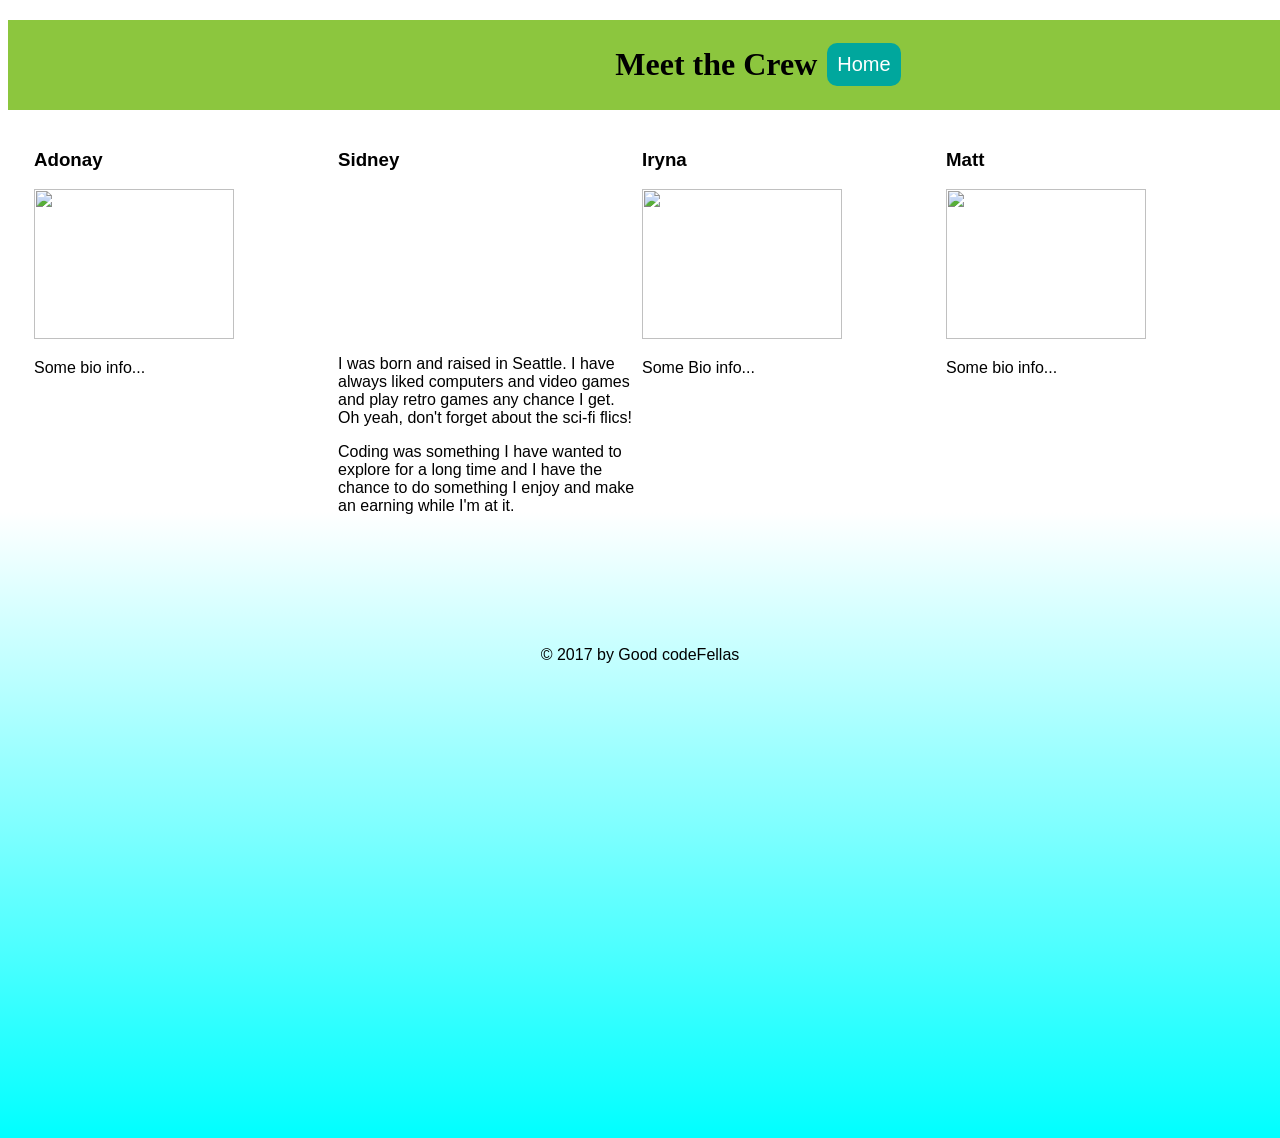
==== aboutus.html @ d92918ac "added pic to aboutus page with hover feature" ====
<!DOCTYPE html>
<html>
<head>
  <meta charset="utf-8">
  <title>About Us</title>
  <link rel="stylesheet" href="style.css">
  <div class="nav">
    <h1>Meet the Crew</h1>
    <a class="home-button" href="index.html">Home</a>
  </div>
</head>
<body>
  <div class="bio-container">
    <div class="person1">
      <h3 class="person1-name">Adonay</h3>
      <img id="circle" class="person1-pic" src="https://a6m4rf6fdx-flywheel.netdna-ssl.com/wp-content/uploads/2014/05/CodeFellows.png" alt="">
      <p class="person1-bio">Some bio info...</p>
    </div>
    <div class="person2">
    <h3 class="person2-name">Sidney</h3>
    <div id="person2-pic"></div>
    <!-- <img id="circle" class="person2-pic" src="https://avatars1.githubusercontent.com/u/22847819?v=3&s=460" alt=""> -->
    <p class="person2-bio">I was born and raised in Seattle.  I have always liked computers and video games and play retro games any chance I get. Oh yeah, don't forget about the sci-fi flics!</p>
    <p>  Coding was something I have wanted to explore for a long time and I have the chance to do something I enjoy and make an earning while I'm at it.</p>
  </div>
  <div class="person3">
    <h3 class="person3-name">Iryna</h3>
    <img id="circle" class="person3-pic" src="https://dgosxlrnzhofi.cloudfront.net/custom_page_images/23/page_images/counsel.jpg?1384225474" alt="">
    <p class="person3-bio">Some Bio info...</p>
  </div>
  <div class="person4">
    <h3 class="person4-name">Matt</h3>
    <img id="circle" class="person4-pic" src="http://i.imgur.com/Yfky0Rj.jpg" alt="">
    <p class="person4-bio">Some bio info...</p>
  </div>
<footer class="about-us-footer">
  <p>&copy; 2017 by Good codeFellas</p>
</footer>
</div>
  <script src="app.js" charset="utf-8"></script>
</body>
</html>
---- style.css ----
/*reminder: use Roboto, 'Francois One', 'Lobster', cursive*/
/*green hexid:#8CC63E, grey hexid:#5D5D5D, teal: #00A79D*/

/*---------style for home page----------------------*/

html {
  background-image: linear-gradient(white 45%, #00FFFF);

}
/*--------------header styles-----------------------*/
.logo-container {
  display: flex;
  flex-direction: column;
  justify-content: center;
  align-items: center;
}

.logo-image {
  align-items: center;
  justify-content: center;
  max-width: 500px;
  max-height: 250px;
}

.sub-title {
  text-align: center;
  font-weight: lighter;
  font-stretch: extra-condensed;
  font-family: 'Lobster', cursive;
  color: #00A79D;
  margin: 0;
}

.nav {
  width: 1500px;
  display: flex;
  flex-direction: row;
  justify-content: center;
  align-items: center;
  background-color: #8CC63E;
  margin-top: 20px;
  margin-bottom: 20px;
  padding: 5px;
  justify-content: center;
  align-items: center;
}
.sub-header {
  width: 1500px;
  display: flex;
  flex-direction: column;
  justify-content: center;
  align-items: center;
  background-color: #8CC63E;
  margin-top: 20px;
  margin-bottom: 20px;
  padding: 5px;
}

.greeting {
  font-size: 60px;
  text-align: center;
  font-weight: lighter;
  font-stretch: extra-condensed;
  font-family: 'Lobster', cursive;
  color: white;
  margin: 0;
}
.social-media {
  justify-content: space-around;
}
.login {
  padding: 10px;
  border-radius: 10px;
  background-color: white;
  color: #00A79D;
  font-family: 'Lobster', cursive;
  justify-content: center;
  align-items: center;
}
#submit, .submit {
  color: #00A79D;
}
/*----------------header style end---------------*/

/*------------------form style and nav style----------------*/



button {
  font-family: 'Francois One', sans-serif;
  /*color: #00A79D;*/
}

legend {
  font-family: 'Francois One', sans-serif;;
}

 a {
   font-family: 'Francois One', sans-serif;;
   font-size: 20px;
   text-decoration: none;
   color: white;
 }
 .home-button {
   background-color: #00A79D;
   text-align: center;
   font-family: 'Francois One', sans-serif;;
   padding: 10px;
   margin: 10px;
   border-radius: 10px;
 }
 .about-button {
   background-color: #00A79D;
   text-align: center;
   font-family: 'Francois One', sans-serif;;
   padding: 10px;
   margin: 10px;
   border-radius: 10px;
 }

 label input {
   font-family: 'Francois One', sans-serif;
   padding: 5px;
 }

.new-form {
  width: 300px;
}

.do-hand {
  justify-content: center;
  flex-direction: column;
  align-items: center;
}
.text-link {
  flex-direction: column;
  justify-content: center;
  text-align: center;
  color: #00A79D;
  font-family: 'Francois One', sans-serif;;
  font-size: 30px;

}
.ask-hand {
  justify-content: center;
  flex-direction: column;
  align-items: center;
}

.seeker-box, .poster-box {
  background-color: white;
  display: flex;
  justify-content: center;
  flex-direction: column;
  align-items: center;
  margin: 10px;
  border-radius: 10px;
  border: 10px solid #8CC63E;
  padding: 10px;
}

main {
  margin-top: 30px;
  justify-content: center;
  align-content: center;
  display: flex;
  align-items: baseline;
  flex-direction: row;
}

fieldset {
  border: 1px solid #8CC63E;
  color: #00A79D;
  font-family: 'Francois One', sans-serif;;
}
/*-------------style for about us page-------------*/

h1 {
  font-family: 'Lobster', cursive;
}

/*.nav {
  align-content: space-around;
  text-align: center;
  font-family: 'Francois One', sans-serif;;
}*/

.bio-container {
    font-family: 'Francois One', sans-serif;;
    display:flex;
    flex-direction: row;
    flex-wrap: wrap;
    justify-content: center;
}


 .person1 {
    width: 300px;
    height: 500px;
    justify-content: flex-start;
    flex-wrap: wrap;
    margin-right: 2px;
    margin-left: 2px;

}

 .person2 {
   width: 300px;
   height: 500px;
   justify-content: flex-start;
   flex-wrap: wrap;
   margin-right: 2px;
   margin-left: 2px;

}

 .person3 {
   width: 300px;
   height: 500px;
   justify-content: flex-start;
   flex-wrap: wrap;
   margin-right: 2px;
   margin-left: 2px;

}

 .person4 {
   width: 300px;
   height: 500px;
   justify-content: flex-start;
   flex-wrap: wrap;
   margin-right: 2px;
   margin-left: 2px;

}

.person1-bio, .person2-bio, .person3-bio, .person4-bio {
  font-family: 'Roboto', sans-serif;
}

.person1-pic, .person3-pic, .person4-pic {
  width: 200px;
  height: 150px;
  justify-content: flex-start;
  flex-wrap: wrap;

}

#person2-pic {
  background-image: url('https://avatars1.githubusercontent.com/u/22847819?v=3&s=460');
  background-size: cover;
  width: 200px;
  height: 150px;
}

#person2-pic:hover {
  background-image: url('https://media.giphy.com/media/xT9KVluGDHZvOk0tdC/giphy.gif');
}

 .about-us-footer{
  width: 300px;
  height: 500px;
  flex-wrap: wrap;
  text-align: center;
}

/*****************Post-board page styles****************/
table{
  border: solid 2px blue;
  margin-left: 15%;
  margin-bottom: 5%;
}

thead{
  font-weight: bold;
}

thead td{
    width: 15%;
    background-color: grey;
}


tr {
    background-color: lightgrey;
}

td {
  background-color: lightgrey;
  font-size: 1.2em;
}

tr {
  background-color: grey;
}


.jobsMap{
  margin-left: 30%;
}

.available {

  color: black;
}

.unavailable {
  color: grey;
}

.map {
        height: 400px;
        width: 60%;
       }
/*************End of post-board styles****************/
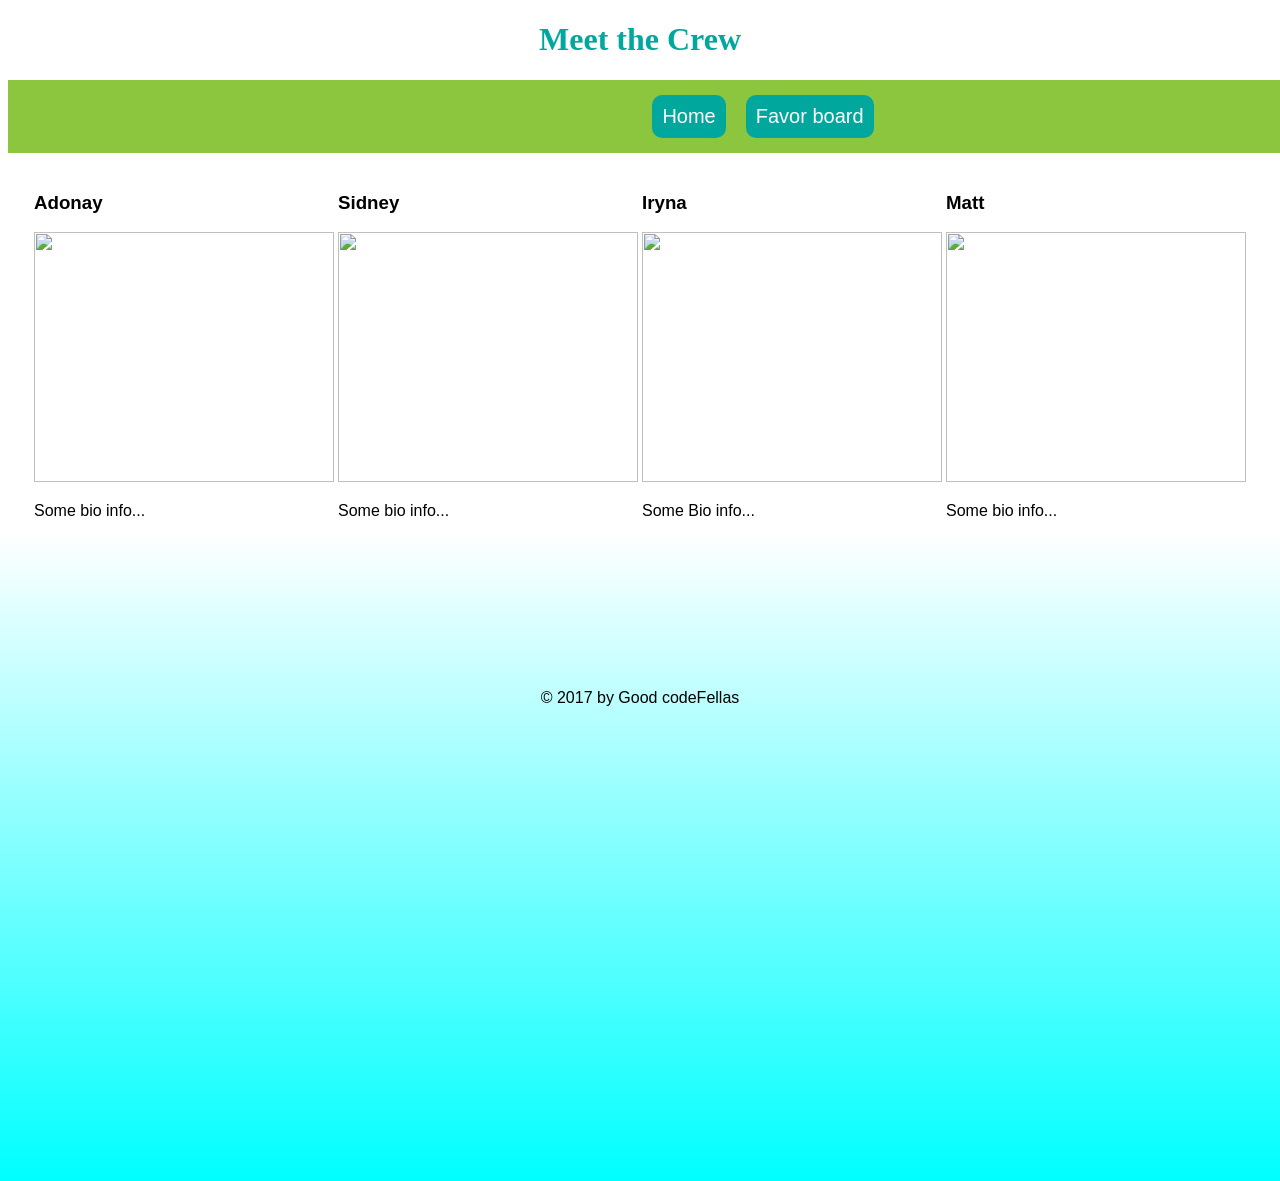
==== commit 6b806036: "added new animation; updated styles to post board and about us" ====
--- a/aboutus.html
+++ b/aboutus.html
@@ -4,33 +4,34 @@
   <meta charset="utf-8">
   <title>About Us</title>
   <link rel="stylesheet" href="style.css">
-  <div class="nav">
-    <h1>Meet the Crew</h1>
-    <a class="home-button" href="index.html">Home</a>
-  </div>
 </head>
 <body>
+  <header>
+    <h1 class="about-us-title">Meet the Crew</h1>
+    <div class="nav">
+      <a class="home-button" href="index.html">Home</a>
+      <a class="favorboard-button" href = "postboard.html">Favor board</a>
+    </div>
+  </header>
   <div class="bio-container">
     <div class="person1">
       <h3 class="person1-name">Adonay</h3>
-      <img id="circle" class="person1-pic" src="https://a6m4rf6fdx-flywheel.netdna-ssl.com/wp-content/uploads/2014/05/CodeFellows.png" alt="">
+      <img class="person1-pic" src="https://a6m4rf6fdx-flywheel.netdna-ssl.com/wp-content/uploads/2014/05/CodeFellows.png" alt="">
       <p class="person1-bio">Some bio info...</p>
     </div>
     <div class="person2">
     <h3 class="person2-name">Sidney</h3>
-    <div id="person2-pic"></div>
-    <!-- <img id="circle" class="person2-pic" src="https://avatars1.githubusercontent.com/u/22847819?v=3&s=460" alt=""> -->
-    <p class="person2-bio">I was born and raised in Seattle.  I have always liked computers and video games and play retro games any chance I get. Oh yeah, don't forget about the sci-fi flics!</p>
-    <p>  Coding was something I have wanted to explore for a long time and I have the chance to do something I enjoy and make an earning while I'm at it.</p>
+    <img class="person2-pic" src="https://course_report_production.s3.amazonaws.com/rich/rich_files/rich_files/1055/original/codingdojocodefellows.png" alt="">
+    <p class="person2-bio">Some bio info...</p>
   </div>
   <div class="person3">
     <h3 class="person3-name">Iryna</h3>
-    <img id="circle" class="person3-pic" src="https://dgosxlrnzhofi.cloudfront.net/custom_page_images/23/page_images/counsel.jpg?1384225474" alt="">
+    <img class="person3-pic" src="https://dgosxlrnzhofi.cloudfront.net/custom_page_images/23/page_images/counsel.jpg?1384225474" alt="">
     <p class="person3-bio">Some Bio info...</p>
   </div>
   <div class="person4">
     <h3 class="person4-name">Matt</h3>
-    <img id="circle" class="person4-pic" src="http://i.imgur.com/Yfky0Rj.jpg" alt="">
+    <img class="person4-pic" src="http://i.imgur.com/Yfky0Rj.jpg" alt="">
     <p class="person4-bio">Some bio info...</p>
   </div>
 <footer class="about-us-footer">
--- a/style.css
+++ b/style.css
@@ -17,20 +17,24 @@
 }
 
 .logo-image {
+  width: 98%;
+  position: absolute;
+  top: 0;
+  left: 0;
   align-items: center;
   justify-content: center;
   max-width: 500px;
   max-height: 250px;
 }
 
-.sub-title {
+/*.sub-title {
   text-align: center;
   font-weight: lighter;
   font-stretch: extra-condensed;
   font-family: 'Lobster', cursive;
   color: #00A79D;
   margin: 0;
-}
+}*/
 
 .nav {
   width: 1500px;
@@ -102,6 +106,15 @@
    text-decoration: none;
    color: white;
  }
+ .favorboard-button {
+   background-color: #00A79D;
+   text-align: center;
+   font-family: 'Francois One', sans-serif;;
+   padding: 10px;
+   margin: 10px;
+   border-radius: 10px;
+ }
+
  .home-button {
    background-color: #00A79D;
    text-align: center;
@@ -128,6 +141,34 @@
   width: 300px;
 }
 
+/*-------home body style--------*/
+
+main {
+  display: flex;
+  flex-direction: column;
+  align-items: center;
+}
+.col1 {
+  width: 300px;
+  height: 300px;
+  display: flex;
+  flex-direction: column;
+  justify-content: center;
+  align-items: center;
+}
+
+.seeker-intro, .poster-intro {
+  font-family: 'Roboto', sans-serif;
+  flex-direction: column;
+  align-items: baseline;
+  width: 200px;
+  margin: 50px;
+  background-color: white;
+  border-radius: 10px;
+  padding: 30px;
+  color: #00A79D;
+
+}
 .do-hand {
   justify-content: center;
   flex-direction: column;
@@ -154,7 +195,7 @@
   justify-content: center;
   flex-direction: column;
   align-items: center;
-  margin: 10px;
+  margin: 30px;
   border-radius: 10px;
   border: 10px solid #8CC63E;
   padding: 10px;
@@ -176,8 +217,10 @@
 }
 /*-------------style for about us page-------------*/
 
-h1 {
+.about-us-title {
   font-family: 'Lobster', cursive;
+  color: #00A79D;
+  text-align: center;
 }
 
 /*.nav {
@@ -239,37 +282,40 @@
   font-family: 'Roboto', sans-serif;
 }
 
-.person1-pic, .person3-pic, .person4-pic {
-  width: 200px;
-  height: 150px;
+.person1-pic, .person2-pic, .person3-pic, .person4-pic {
+  width: 300px;
+  height: 250px;
   justify-content: flex-start;
   flex-wrap: wrap;
-
-}
-
-#person2-pic {
-  background-image: url('https://avatars1.githubusercontent.com/u/22847819?v=3&s=460');
-  background-size: cover;
-  width: 200px;
-  height: 150px;
-}
-
-#person2-pic:hover {
-  background-image: url('https://media.giphy.com/media/xT9KVluGDHZvOk0tdC/giphy.gif');
-}
-
+}
+.footer-container {
+  display: flex;
+  text-align: center;
+  align-items: center;
+  align-content: center;
+}
+
+.home-footer {
+  text-align: center;
+  font-family: 'Roboto', sans-serif;
+  background-color: #8CC63E;
+  padding: 1px;
+  width: 100%;
+  color: white;
+}
  .about-us-footer{
   width: 300px;
   height: 500px;
   flex-wrap: wrap;
   text-align: center;
+
 }
 
 /*****************Post-board page styles****************/
 table{
   border: solid 2px blue;
-  margin-left: 15%;
-  margin-bottom: 5%;
+  /*margin-left: 15%;
+  margin-bottom: 5%;*/
 }
 
 thead{
@@ -296,9 +342,9 @@
 }
 
 
-.jobsMap{
+/*.jobsMap{
   margin-left: 30%;
-}
+}*/
 
 .available {
 
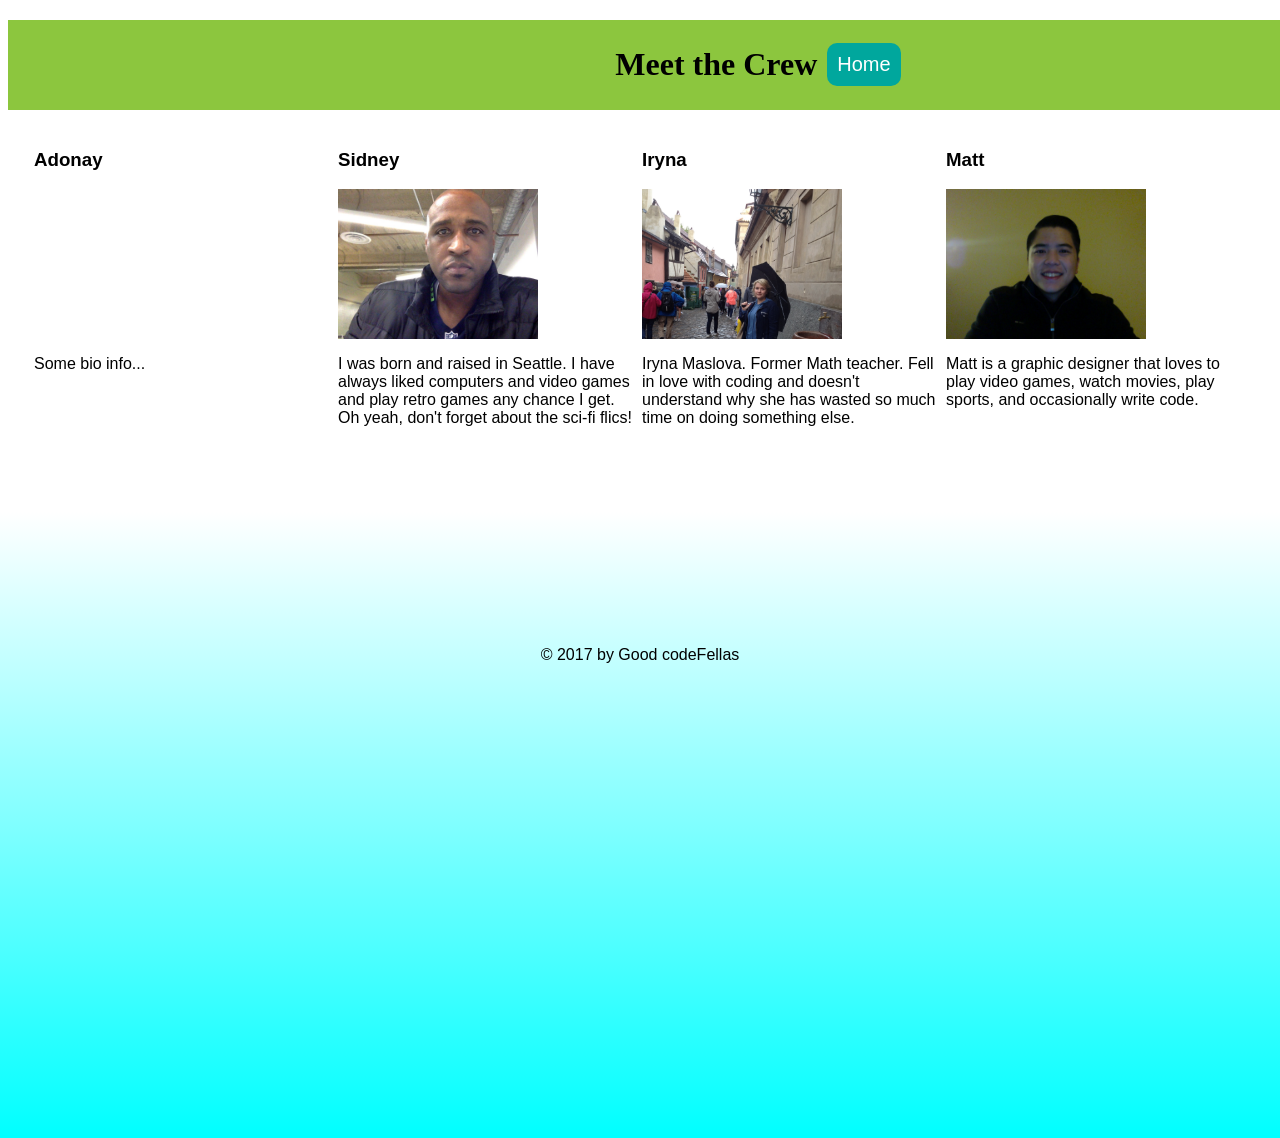
==== commit 73740bab: "added photos and gifs to aboutus and css" ====
--- a/aboutus.html
+++ b/aboutus.html
@@ -4,35 +4,32 @@
   <meta charset="utf-8">
   <title>About Us</title>
   <link rel="stylesheet" href="style.css">
+  <div class="nav">
+    <h1>Meet the Crew</h1>
+    <a class="home-button" href="index.html">Home</a>
+  </div>
 </head>
 <body>
-  <header>
-    <h1 class="about-us-title">Meet the Crew</h1>
-    <div class="nav">
-      <a class="home-button" href="index.html">Home</a>
-      <a class="favorboard-button" href = "postboard.html">Favor board</a>
-    </div>
-  </header>
   <div class="bio-container">
     <div class="person1">
       <h3 class="person1-name">Adonay</h3>
-      <img class="person1-pic" src="https://a6m4rf6fdx-flywheel.netdna-ssl.com/wp-content/uploads/2014/05/CodeFellows.png" alt="">
+      <div id="person1-pic"></div>
       <p class="person1-bio">Some bio info...</p>
     </div>
     <div class="person2">
     <h3 class="person2-name">Sidney</h3>
-    <img class="person2-pic" src="https://course_report_production.s3.amazonaws.com/rich/rich_files/rich_files/1055/original/codingdojocodefellows.png" alt="">
-    <p class="person2-bio">Some bio info...</p>
+    <div id="person2-pic"></div>
+    <p class="person2-bio">I was born and raised in Seattle.  I have always liked computers and video games and play retro games any chance I get. Oh yeah, don't forget about the sci-fi flics!</p>
   </div>
   <div class="person3">
     <h3 class="person3-name">Iryna</h3>
-    <img class="person3-pic" src="https://dgosxlrnzhofi.cloudfront.net/custom_page_images/23/page_images/counsel.jpg?1384225474" alt="">
-    <p class="person3-bio">Some Bio info...</p>
+    <div id="person3-pic"></div>
+    <p class="person3-bio">Iryna Maslova. Former Math teacher.  Fell in love with coding and doesn't understand why she has wasted so much time on doing something else.</p>
   </div>
   <div class="person4">
     <h3 class="person4-name">Matt</h3>
-    <img class="person4-pic" src="http://i.imgur.com/Yfky0Rj.jpg" alt="">
-    <p class="person4-bio">Some bio info...</p>
+    <div id="person4-pic"></div>
+    <p class="person4-bio">Matt is a graphic designer that loves to play video games, watch movies, play sports, and occasionally write code.</p>
   </div>
 <footer class="about-us-footer">
   <p>&copy; 2017 by Good codeFellas</p>
--- a/style.css
+++ b/style.css
@@ -17,24 +17,20 @@
 }
 
 .logo-image {
-  width: 98%;
-  position: absolute;
-  top: 0;
-  left: 0;
   align-items: center;
   justify-content: center;
   max-width: 500px;
   max-height: 250px;
 }
 
-/*.sub-title {
+.sub-title {
   text-align: center;
   font-weight: lighter;
   font-stretch: extra-condensed;
   font-family: 'Lobster', cursive;
   color: #00A79D;
   margin: 0;
-}*/
+}
 
 .nav {
   width: 1500px;
@@ -106,15 +102,6 @@
    text-decoration: none;
    color: white;
  }
- .favorboard-button {
-   background-color: #00A79D;
-   text-align: center;
-   font-family: 'Francois One', sans-serif;;
-   padding: 10px;
-   margin: 10px;
-   border-radius: 10px;
- }
-
  .home-button {
    background-color: #00A79D;
    text-align: center;
@@ -141,34 +128,6 @@
   width: 300px;
 }
 
-/*-------home body style--------*/
-
-main {
-  display: flex;
-  flex-direction: column;
-  align-items: center;
-}
-.col1 {
-  width: 300px;
-  height: 300px;
-  display: flex;
-  flex-direction: column;
-  justify-content: center;
-  align-items: center;
-}
-
-.seeker-intro, .poster-intro {
-  font-family: 'Roboto', sans-serif;
-  flex-direction: column;
-  align-items: baseline;
-  width: 200px;
-  margin: 50px;
-  background-color: white;
-  border-radius: 10px;
-  padding: 30px;
-  color: #00A79D;
-
-}
 .do-hand {
   justify-content: center;
   flex-direction: column;
@@ -195,7 +154,7 @@
   justify-content: center;
   flex-direction: column;
   align-items: center;
-  margin: 30px;
+  margin: 10px;
   border-radius: 10px;
   border: 10px solid #8CC63E;
   padding: 10px;
@@ -217,10 +176,8 @@
 }
 /*-------------style for about us page-------------*/
 
-.about-us-title {
+h1 {
   font-family: 'Lobster', cursive;
-  color: #00A79D;
-  text-align: center;
 }
 
 /*.nav {
@@ -282,40 +239,70 @@
   font-family: 'Roboto', sans-serif;
 }
 
-.person1-pic, .person2-pic, .person3-pic, .person4-pic {
-  width: 300px;
-  height: 250px;
+.person1-pic, .person3-pic, .person4-pic {
+  width: 200px;
+  height: 150px;
   justify-content: flex-start;
   flex-wrap: wrap;
-}
-.footer-container {
-  display: flex;
-  text-align: center;
-  align-items: center;
-  align-content: center;
-}
-
-.home-footer {
-  text-align: center;
-  font-family: 'Roboto', sans-serif;
-  background-color: #8CC63E;
-  padding: 1px;
-  width: 100%;
-  color: white;
-}
+
+}
+
+#person1-pic {
+  background-image: url('https://a6m4rf6fdx-flywheel.netdna-ssl.com/wp-content/uploads/2014/05/CodeFellows.png');
+  background-size: cover;
+  width: 200px;
+  height: 150px;
+  }
+
+  #person1-pic:hover {
+    background-image: url('https://media3.giphy.com/media/6onMzNPjtFeCI/200.webp#38');
+  }
+
+#person2-pic {
+  background-image: url('assets/sidney.jpg');
+  background-size: cover;
+  width: 200px;
+  height: 150px;
+}
+
+#person2-pic:hover {
+  background-image: url('https://media.giphy.com/media/xT9KVluGDHZvOk0tdC/giphy.gif');
+}
+
+#person3-pic {
+  background-image: url('assets/iryna.jpg');
+  background-size: cover;
+  width: 200px;
+  height: 150px;
+  }
+
+  #person3-pic:hover {
+    background-image: url('https://media1.giphy.com/media/7rQSSmxalNtfy/200w.webp#1');
+  }
+
+  #person4-pic {
+    background-image: url('assets/matt.jpg');
+    background-size: cover;
+    width: 200px;
+    height: 150px;
+    }
+
+    #person4-pic:hover {
+      background-image: url('https://media.giphy.com/media/13NpBBe23hWspy/giphy.gif');
+    }
+
  .about-us-footer{
   width: 300px;
   height: 500px;
   flex-wrap: wrap;
   text-align: center;
-
 }
 
 /*****************Post-board page styles****************/
 table{
   border: solid 2px blue;
-  /*margin-left: 15%;
-  margin-bottom: 5%;*/
+  margin-left: 15%;
+  margin-bottom: 5%;
 }
 
 thead{
@@ -342,9 +329,9 @@
 }
 
 
-/*.jobsMap{
+.jobsMap{
   margin-left: 30%;
-}*/
+}
 
 .available {
 
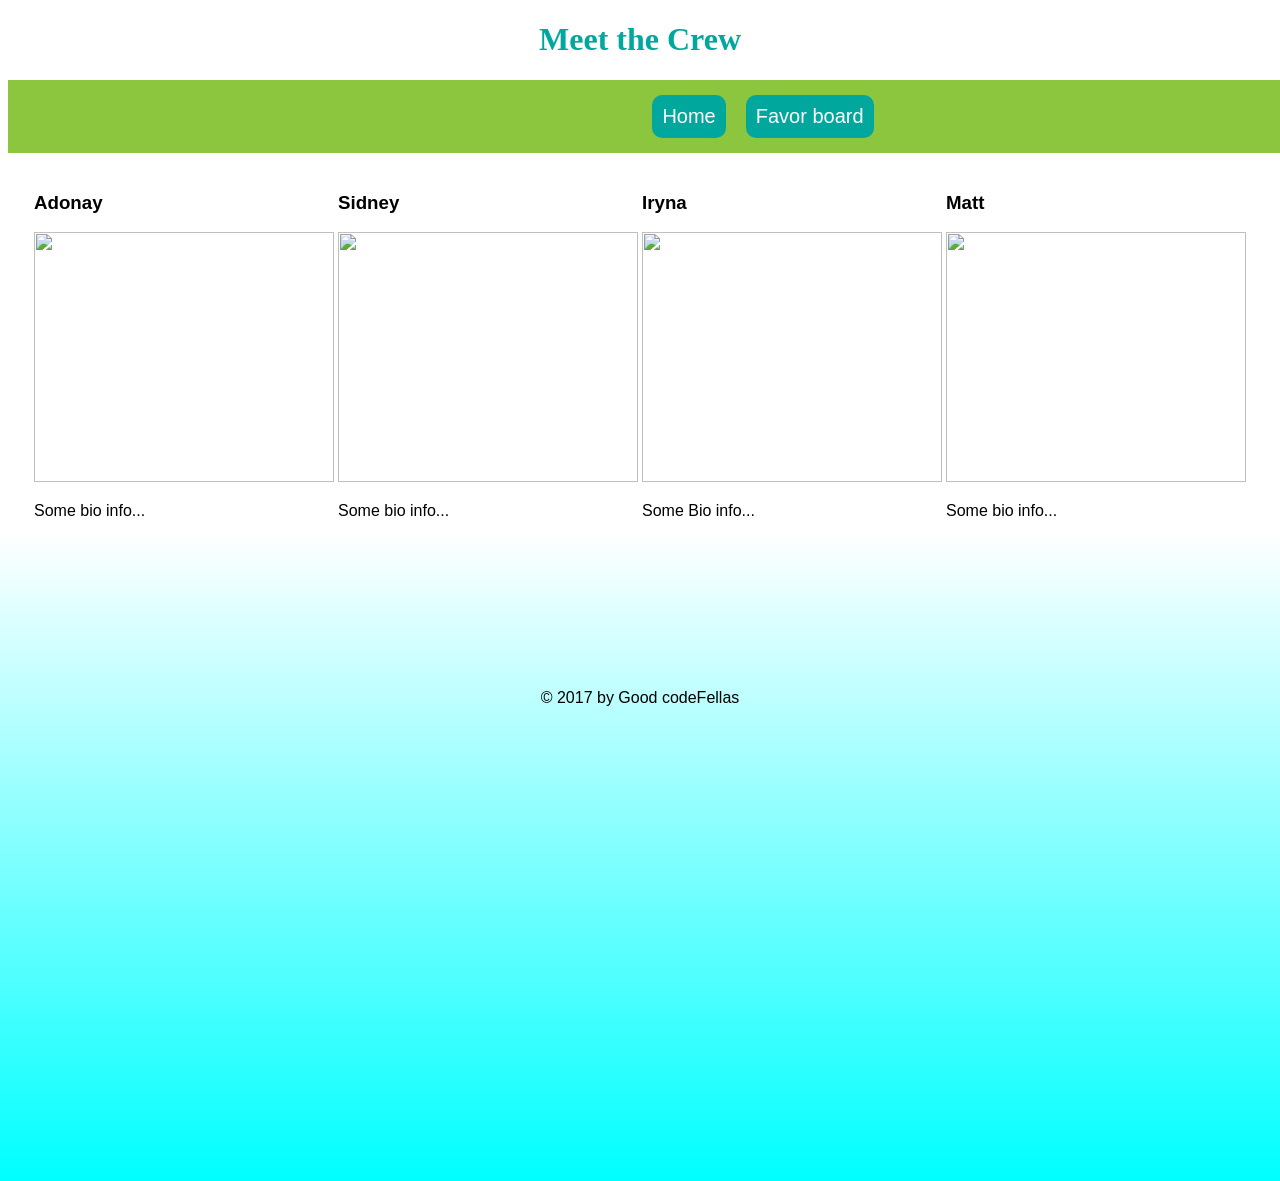
==== commit bda52136: "Merge pull request #59 from mattreyes7/matt-features Matt features" ====
--- a/aboutus.html
+++ b/aboutus.html
@@ -4,32 +4,35 @@
   <meta charset="utf-8">
   <title>About Us</title>
   <link rel="stylesheet" href="style.css">
-  <div class="nav">
-    <h1>Meet the Crew</h1>
-    <a class="home-button" href="index.html">Home</a>
-  </div>
 </head>
 <body>
+  <header>
+    <h1 class="about-us-title">Meet the Crew</h1>
+    <div class="nav">
+      <a class="home-button" href="index.html">Home</a>
+      <a class="favorboard-button" href = "postboard.html">Favor board</a>
+    </div>
+  </header>
   <div class="bio-container">
     <div class="person1">
       <h3 class="person1-name">Adonay</h3>
-      <div id="person1-pic"></div>
+      <img class="person1-pic" src="https://a6m4rf6fdx-flywheel.netdna-ssl.com/wp-content/uploads/2014/05/CodeFellows.png" alt="">
       <p class="person1-bio">Some bio info...</p>
     </div>
     <div class="person2">
     <h3 class="person2-name">Sidney</h3>
-    <div id="person2-pic"></div>
-    <p class="person2-bio">I was born and raised in Seattle.  I have always liked computers and video games and play retro games any chance I get. Oh yeah, don't forget about the sci-fi flics!</p>
+    <img class="person2-pic" src="https://course_report_production.s3.amazonaws.com/rich/rich_files/rich_files/1055/original/codingdojocodefellows.png" alt="">
+    <p class="person2-bio">Some bio info...</p>
   </div>
   <div class="person3">
     <h3 class="person3-name">Iryna</h3>
-    <div id="person3-pic"></div>
-    <p class="person3-bio">Iryna Maslova. Former Math teacher.  Fell in love with coding and doesn't understand why she has wasted so much time on doing something else.</p>
+    <img class="person3-pic" src="https://dgosxlrnzhofi.cloudfront.net/custom_page_images/23/page_images/counsel.jpg?1384225474" alt="">
+    <p class="person3-bio">Some Bio info...</p>
   </div>
   <div class="person4">
     <h3 class="person4-name">Matt</h3>
-    <div id="person4-pic"></div>
-    <p class="person4-bio">Matt is a graphic designer that loves to play video games, watch movies, play sports, and occasionally write code.</p>
+    <img class="person4-pic" src="http://i.imgur.com/Yfky0Rj.jpg" alt="">
+    <p class="person4-bio">Some bio info...</p>
   </div>
 <footer class="about-us-footer">
   <p>&copy; 2017 by Good codeFellas</p>
--- a/style.css
+++ b/style.css
@@ -8,6 +8,46 @@
   background-image: linear-gradient(white 45%, #00FFFF);
 
 }
+.pre-main {
+  display: flex;
+  align-items: center;
+  flex-direction: row;
+  align-content: space-around;
+  justify-content: center;
+}
+.caption2 {
+  /*height: 100%;
+  width: 100%;*/
+  align-self: center;
+  opacity: 0;
+  text-align: center;
+  backface-visibility: hidden;
+  transition: transform 0.3s, opacity 0.3s;
+  position: absolute;
+  top: 0;
+  left: 0;
+  padding: 10px;
+  background: #8CC63E;
+  color: white;
+  border-radius: 10px;
+  justify-content: center;
+}
+
+.caption1 {
+  font-size: 20px;
+  align-self: center;
+  justify-content: center;
+}
+
+.caption1:hover .caption2 {
+  font-size: 20px;
+  /*max-width: 100%;*/
+  /*display: block;*/
+  position: relative;
+  opacity: 1;
+  transform: translate(15px, 15px);
+}
+
 /*--------------header styles-----------------------*/
 .logo-container {
   display: flex;
@@ -17,20 +57,24 @@
 }
 
 .logo-image {
+  width: 98%;
+  position: absolute;
+  top: 0;
+  left: 0;
   align-items: center;
   justify-content: center;
   max-width: 500px;
   max-height: 250px;
 }
 
-.sub-title {
+/*.sub-title {
   text-align: center;
   font-weight: lighter;
   font-stretch: extra-condensed;
   font-family: 'Lobster', cursive;
   color: #00A79D;
   margin: 0;
-}
+}*/
 
 .nav {
   width: 1500px;
@@ -102,6 +146,15 @@
    text-decoration: none;
    color: white;
  }
+ .favorboard-button {
+   background-color: #00A79D;
+   text-align: center;
+   font-family: 'Francois One', sans-serif;;
+   padding: 10px;
+   margin: 10px;
+   border-radius: 10px;
+ }
+
  .home-button {
    background-color: #00A79D;
    text-align: center;
@@ -128,6 +181,34 @@
   width: 300px;
 }
 
+/*-------home body style--------*/
+
+main {
+  display: flex;
+  flex-direction: column;
+  align-items: center;
+}
+.col1 {
+  width: 300px;
+  height: 300px;
+  display: flex;
+  flex-direction: column;
+  justify-content: center;
+  align-items: center;
+}
+
+.seeker-intro, .poster-intro {
+  font-family: 'Roboto', sans-serif;
+  flex-direction: column;
+  align-items: baseline;
+  width: 200px;
+  margin: 50px;
+  background-color: white;
+  border-radius: 10px;
+  padding: 30px;
+  color: #00A79D;
+  border-radius: 10px;
+}
 .do-hand {
   justify-content: center;
   flex-direction: column;
@@ -154,7 +235,7 @@
   justify-content: center;
   flex-direction: column;
   align-items: center;
-  margin: 10px;
+  margin: 30px;
   border-radius: 10px;
   border: 10px solid #8CC63E;
   padding: 10px;
@@ -176,8 +257,10 @@
 }
 /*-------------style for about us page-------------*/
 
-h1 {
+.about-us-title {
   font-family: 'Lobster', cursive;
+  color: #00A79D;
+  text-align: center;
 }
 
 /*.nav {
@@ -239,70 +322,41 @@
   font-family: 'Roboto', sans-serif;
 }
 
-.person1-pic, .person3-pic, .person4-pic {
-  width: 200px;
-  height: 150px;
+.person1-pic, .person2-pic, .person3-pic, .person4-pic {
+  width: 300px;
+  height: 250px;
   justify-content: flex-start;
   flex-wrap: wrap;
-
-}
-
-#person1-pic {
-  background-image: url('https://a6m4rf6fdx-flywheel.netdna-ssl.com/wp-content/uploads/2014/05/CodeFellows.png');
-  background-size: cover;
-  width: 200px;
-  height: 150px;
-  }
-
-  #person1-pic:hover {
-    background-image: url('https://media3.giphy.com/media/6onMzNPjtFeCI/200.webp#38');
-  }
-
-#person2-pic {
-  background-image: url('assets/sidney.jpg');
-  background-size: cover;
-  width: 200px;
-  height: 150px;
-}
-
-#person2-pic:hover {
-  background-image: url('https://media.giphy.com/media/xT9KVluGDHZvOk0tdC/giphy.gif');
-}
-
-#person3-pic {
-  background-image: url('assets/iryna.jpg');
-  background-size: cover;
-  width: 200px;
-  height: 150px;
-  }
-
-  #person3-pic:hover {
-    background-image: url('https://media1.giphy.com/media/7rQSSmxalNtfy/200w.webp#1');
-  }
-
-  #person4-pic {
-    background-image: url('assets/matt.jpg');
-    background-size: cover;
-    width: 200px;
-    height: 150px;
-    }
-
-    #person4-pic:hover {
-      background-image: url('https://media.giphy.com/media/13NpBBe23hWspy/giphy.gif');
-    }
-
+}
+.footer-container {
+  display: flex;
+  text-align: center;
+  align-items: center;
+  align-content: center;
+}
+
+.home-footer {
+  text-align: center;
+  font-family: 'Roboto', sans-serif;
+  background-color: #8CC63E;
+  padding: 1px;
+  width: 100%;
+  color: white;
+}
  .about-us-footer{
   width: 300px;
   height: 500px;
   flex-wrap: wrap;
   text-align: center;
+
 }
 
 /*****************Post-board page styles****************/
 table{
   border: solid 2px blue;
-  margin-left: 15%;
-  margin-bottom: 5%;
+  justify-content: center;
+  /*margin-left: 15%;
+  margin-bottom: 5%;*/
 }
 
 thead{
@@ -329,9 +383,9 @@
 }
 
 
-.jobsMap{
+/*.jobsMap{
   margin-left: 30%;
-}
+}*/
 
 .available {
 
@@ -345,5 +399,6 @@
 .map {
         height: 400px;
         width: 60%;
+        justify-content: center;
        }
 /*************End of post-board styles****************/
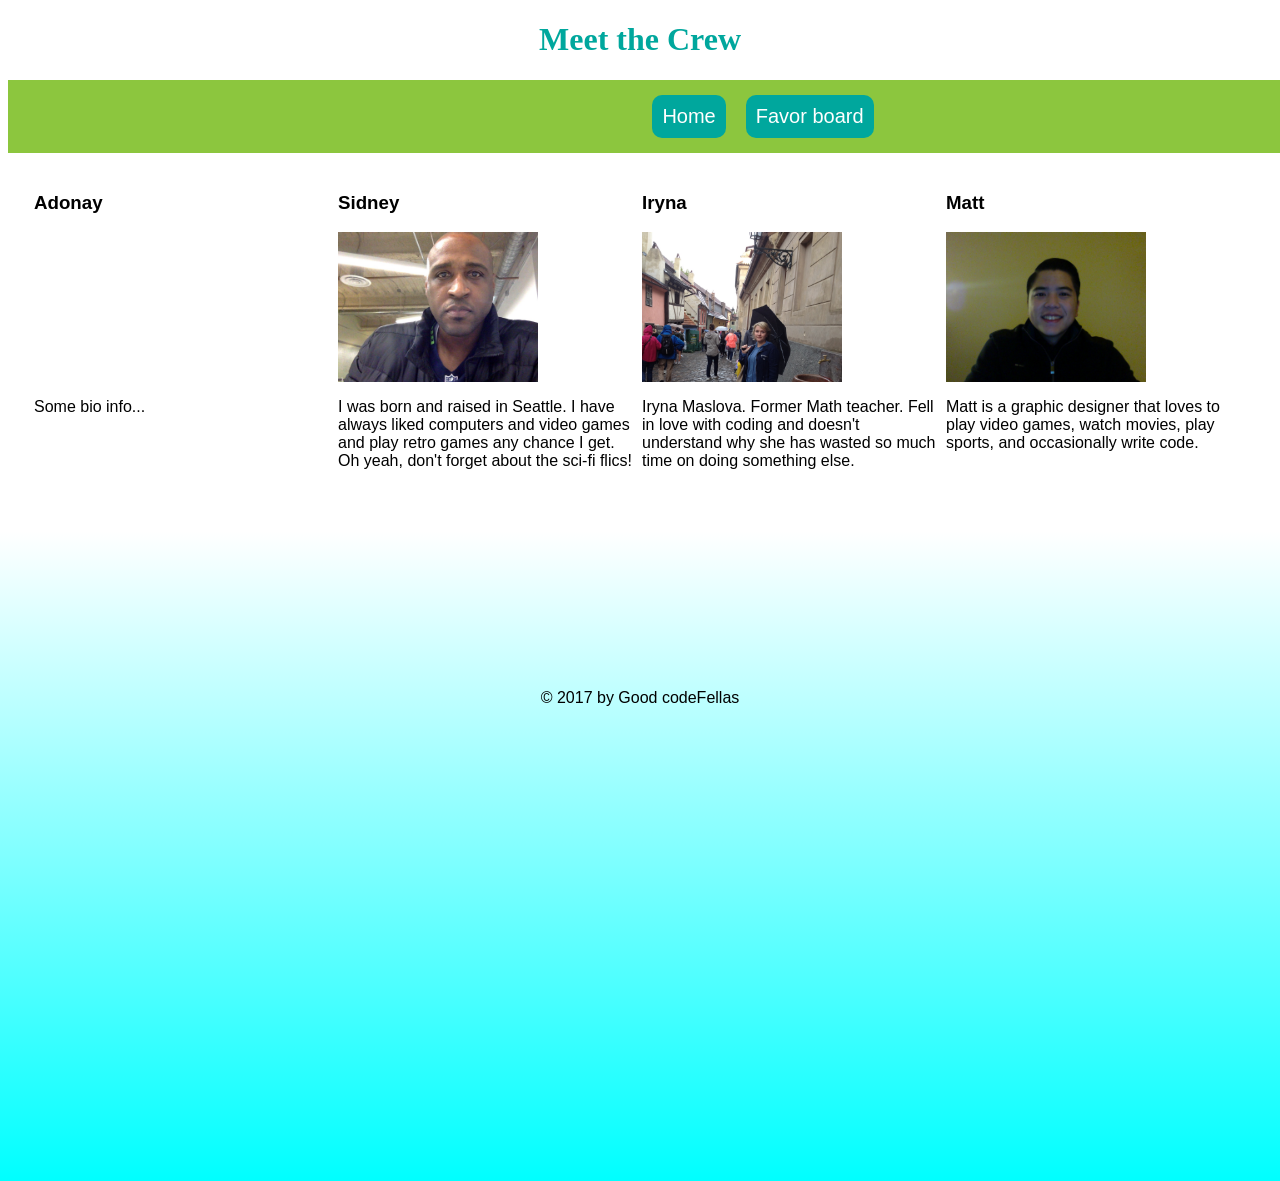
==== commit b83d8f7d: "Merge branch 'features' into sidney-features" ====
--- a/aboutus.html
+++ b/aboutus.html
@@ -16,23 +16,23 @@
   <div class="bio-container">
     <div class="person1">
       <h3 class="person1-name">Adonay</h3>
-      <img class="person1-pic" src="https://a6m4rf6fdx-flywheel.netdna-ssl.com/wp-content/uploads/2014/05/CodeFellows.png" alt="">
+      <div id="person1-pic"></div>
       <p class="person1-bio">Some bio info...</p>
     </div>
     <div class="person2">
     <h3 class="person2-name">Sidney</h3>
-    <img class="person2-pic" src="https://course_report_production.s3.amazonaws.com/rich/rich_files/rich_files/1055/original/codingdojocodefellows.png" alt="">
-    <p class="person2-bio">Some bio info...</p>
+    <div id="person2-pic"></div>
+    <p class="person2-bio">I was born and raised in Seattle.  I have always liked computers and video games and play retro games any chance I get. Oh yeah, don't forget about the sci-fi flics!</p>
   </div>
   <div class="person3">
     <h3 class="person3-name">Iryna</h3>
-    <img class="person3-pic" src="https://dgosxlrnzhofi.cloudfront.net/custom_page_images/23/page_images/counsel.jpg?1384225474" alt="">
-    <p class="person3-bio">Some Bio info...</p>
+    <div id="person3-pic"></div>
+    <p class="person3-bio">Iryna Maslova. Former Math teacher.  Fell in love with coding and doesn't understand why she has wasted so much time on doing something else.</p>
   </div>
   <div class="person4">
     <h3 class="person4-name">Matt</h3>
-    <img class="person4-pic" src="http://i.imgur.com/Yfky0Rj.jpg" alt="">
-    <p class="person4-bio">Some bio info...</p>
+    <div id="person4-pic"></div>
+    <p class="person4-bio">Matt is a graphic designer that loves to play video games, watch movies, play sports, and occasionally write code.</p>
   </div>
 <footer class="about-us-footer">
   <p>&copy; 2017 by Good codeFellas</p>
--- a/style.css
+++ b/style.css
@@ -322,11 +322,12 @@
   font-family: 'Roboto', sans-serif;
 }
 
-.person1-pic, .person2-pic, .person3-pic, .person4-pic {
-  width: 300px;
-  height: 250px;
+.person1-pic, .person3-pic, .person4-pic {
+  width: 200px;
+  height: 150px;
   justify-content: flex-start;
   flex-wrap: wrap;
+
 }
 .footer-container {
   display: flex;
@@ -334,6 +335,51 @@
   align-items: center;
   align-content: center;
 }
+
+
+#person1-pic {
+  background-image: url('https://a6m4rf6fdx-flywheel.netdna-ssl.com/wp-content/uploads/2014/05/CodeFellows.png');
+  background-size: cover;
+  width: 200px;
+  height: 150px;
+  }
+
+  #person1-pic:hover {
+    background-image: url('https://media3.giphy.com/media/6onMzNPjtFeCI/200.webp#38');
+  }
+
+#person2-pic {
+  background-image: url('assets/sidney.jpg');
+  background-size: cover;
+  width: 200px;
+  height: 150px;
+}
+
+#person2-pic:hover {
+  background-image: url('https://media.giphy.com/media/xT9KVluGDHZvOk0tdC/giphy.gif');
+}
+
+#person3-pic {
+  background-image: url('assets/iryna.jpg');
+  background-size: cover;
+  width: 200px;
+  height: 150px;
+  }
+
+  #person3-pic:hover {
+    background-image: url('https://media1.giphy.com/media/7rQSSmxalNtfy/200w.webp#1');
+  }
+
+  #person4-pic {
+    background-image: url('assets/matt.jpg');
+    background-size: cover;
+    width: 200px;
+    height: 150px;
+    }
+
+    #person4-pic:hover {
+      background-image: url('https://media.giphy.com/media/13NpBBe23hWspy/giphy.gif');
+    }
 
 .home-footer {
   text-align: center;
@@ -348,7 +394,6 @@
   height: 500px;
   flex-wrap: wrap;
   text-align: center;
-
 }
 
 /*****************Post-board page styles****************/
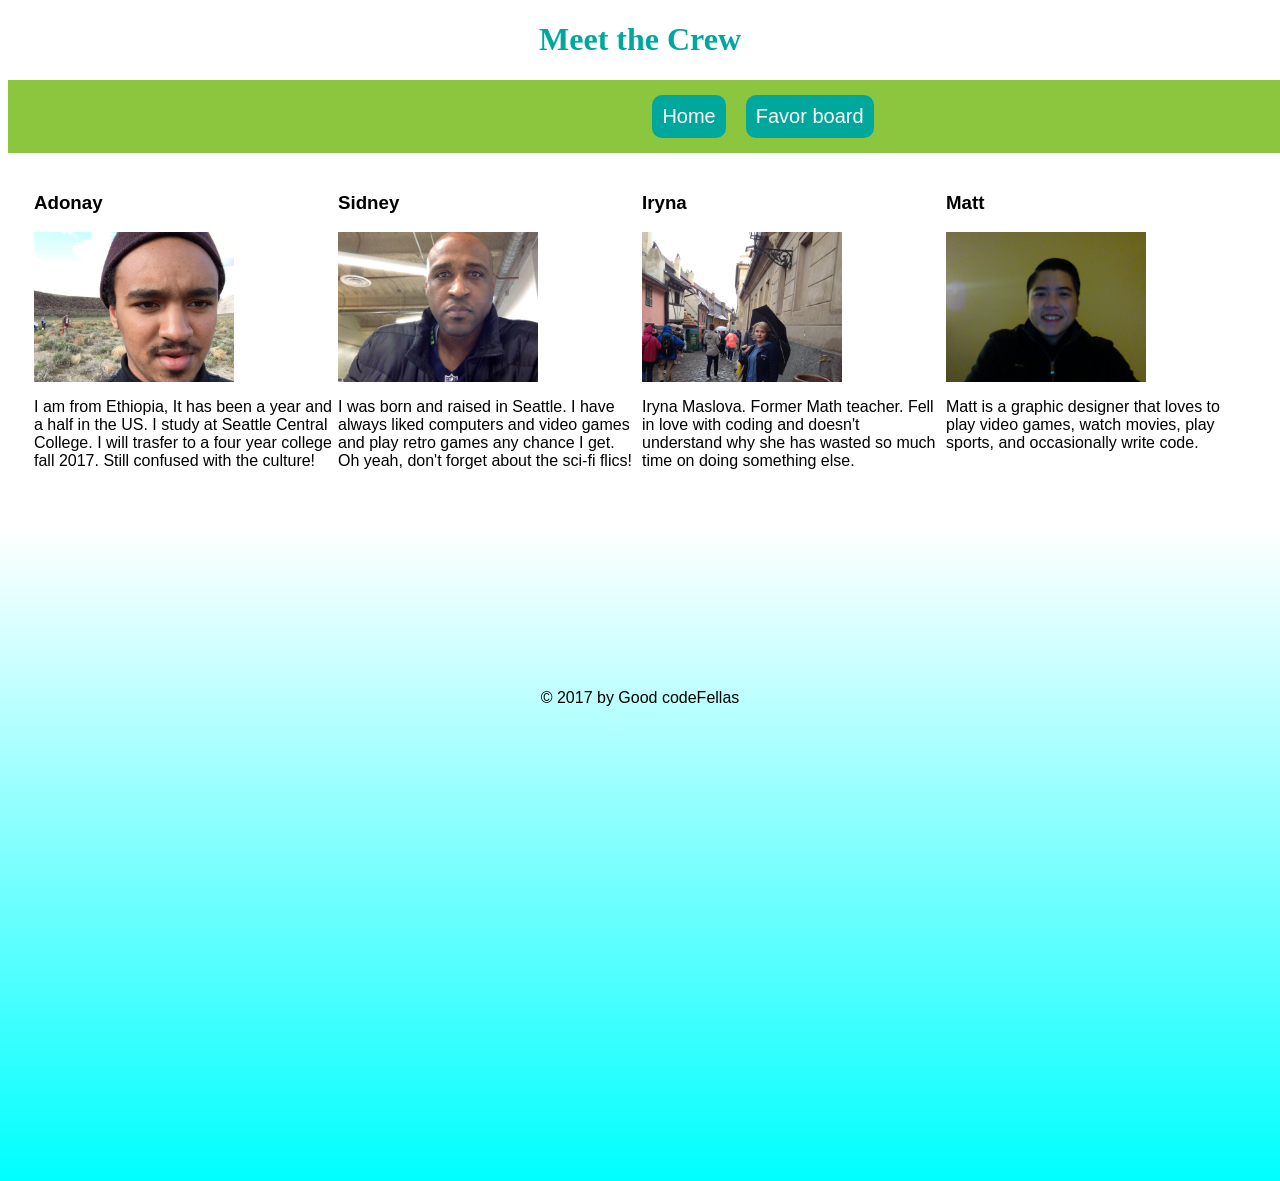
==== commit 077912b5: "updated bio" ====
--- a/aboutus.html
+++ b/aboutus.html
@@ -17,7 +17,7 @@
     <div class="person1">
       <h3 class="person1-name">Adonay</h3>
       <div id="person1-pic"></div>
-      <p class="person1-bio">Some bio info...</p>
+    <p class="person1-bio">I am from Ethiopia, It has been a year and a half in the US. I study at Seattle Central College. I will trasfer to a four year college fall 2017. Still confused with the culture!</p>
     </div>
     <div class="person2">
     <h3 class="person2-name">Sidney</h3>
--- a/style.css
+++ b/style.css
@@ -338,7 +338,7 @@
 
 
 #person1-pic {
-  background-image: url('https://a6m4rf6fdx-flywheel.netdna-ssl.com/wp-content/uploads/2014/05/CodeFellows.png');
+  background-image: url('assets/adonay.png');
   background-size: cover;
   width: 200px;
   height: 150px;
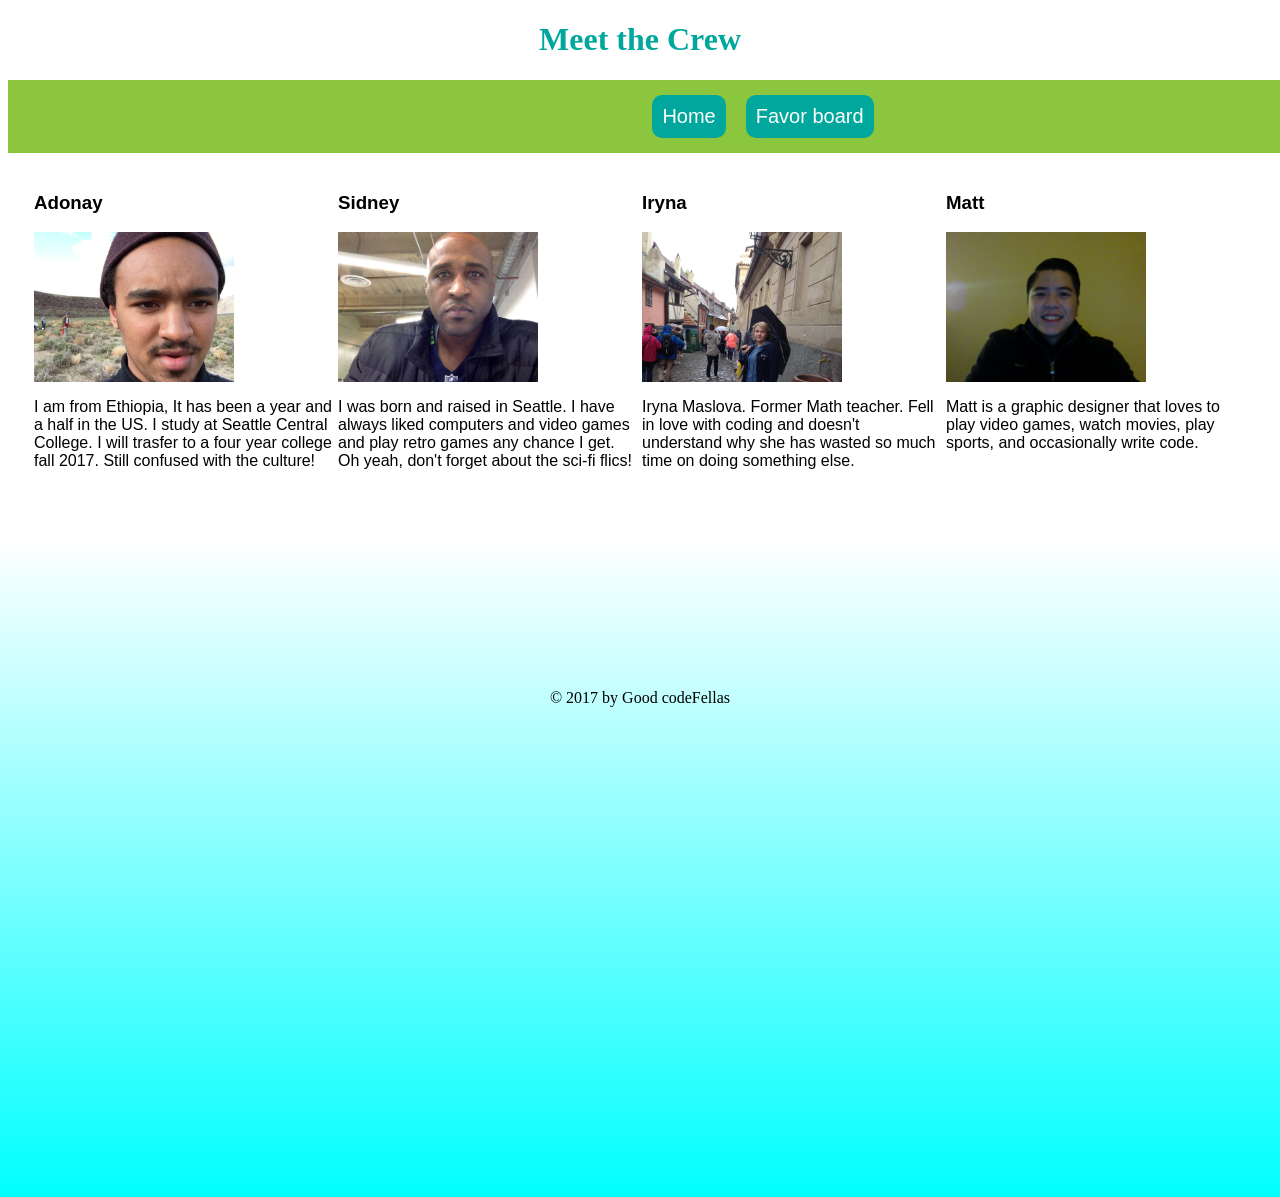
==== commit f786d984: "better" ====
--- a/aboutus.html
+++ b/aboutus.html
@@ -34,6 +34,7 @@
     <div id="person4-pic"></div>
     <p class="person4-bio">Matt is a graphic designer that loves to play video games, watch movies, play sports, and occasionally write code.</p>
   </div>
+</div>
 <footer class="about-us-footer">
   <p>&copy; 2017 by Good codeFellas</p>
 </footer>
--- a/style.css
+++ b/style.css
@@ -356,7 +356,7 @@
 }
 
 #person2-pic:hover {
-  background-image: url('https://media.giphy.com/media/xT9KVluGDHZvOk0tdC/giphy.gif');
+  background-image: url('https://media.giphy.com/media/xT9KVluGDHZvOk0tdC/giphy.gassets/adonay.pngif');
 }
 
 #person3-pic {
@@ -390,7 +390,7 @@
   color: white;
 }
  .about-us-footer{
-  width: 300px;
+
   height: 500px;
   flex-wrap: wrap;
   text-align: center;
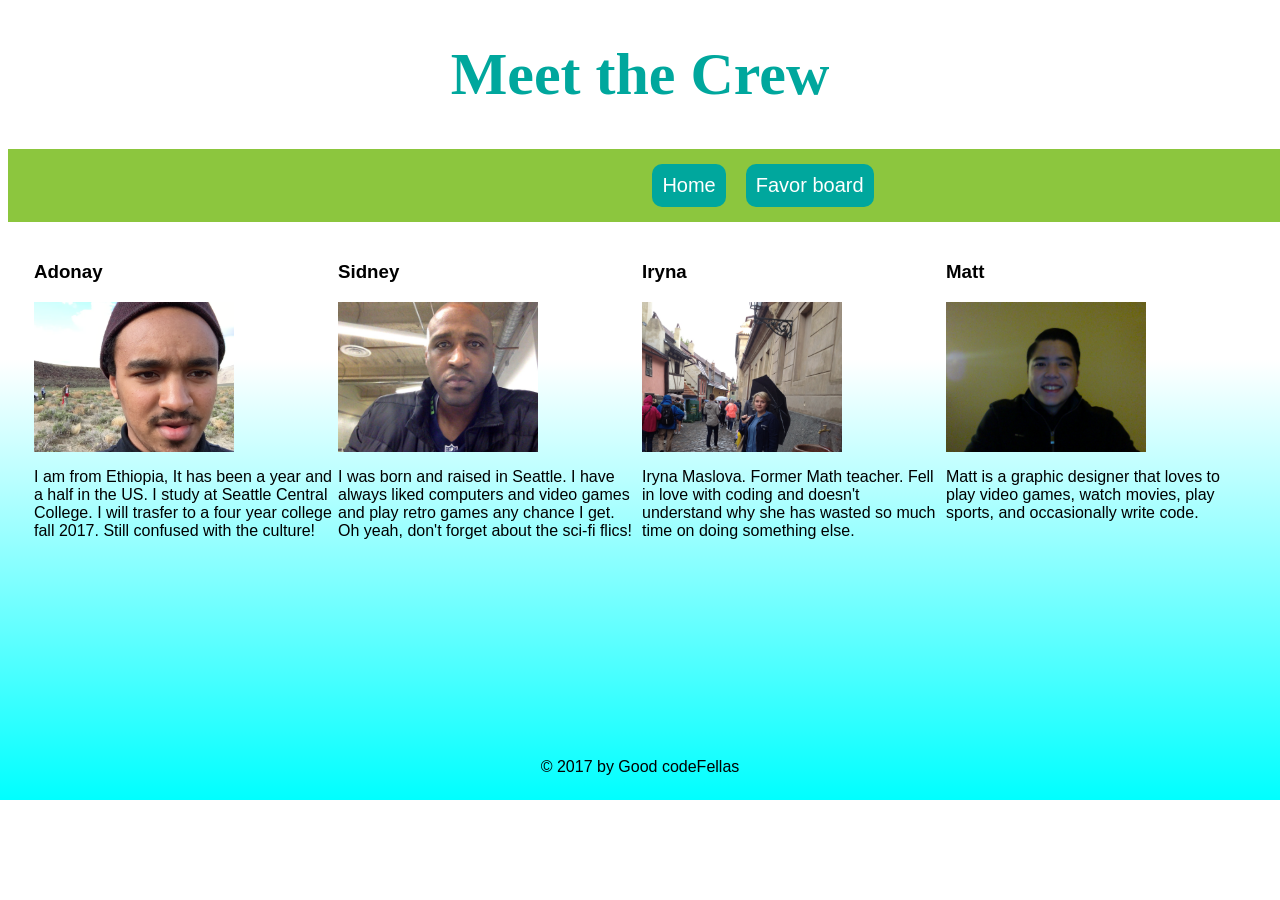
==== commit 63748e94: "final countdown" ====
--- a/aboutus.html
+++ b/aboutus.html
@@ -17,7 +17,7 @@
     <div class="person1">
       <h3 class="person1-name">Adonay</h3>
       <div id="person1-pic"></div>
-    <p class="person1-bio">I am from Ethiopia, It has been a year and a half in the US. I study at Seattle Central College. I will trasfer to a four year college fall 2017. Still confused with the culture!</p>
+      <p class="person1-bio">I am from Ethiopia, It has been a year and a half in the US. I study at Seattle Central College. I will trasfer to a four year college fall 2017. Still confused with the culture!</p>
     </div>
     <div class="person2">
     <h3 class="person2-name">Sidney</h3>
@@ -34,7 +34,6 @@
     <div id="person4-pic"></div>
     <p class="person4-bio">Matt is a graphic designer that loves to play video games, watch movies, play sports, and occasionally write code.</p>
   </div>
-</div>
 <footer class="about-us-footer">
   <p>&copy; 2017 by Good codeFellas</p>
 </footer>
--- a/style.css
+++ b/style.css
@@ -68,12 +68,12 @@
 }
 
 /*.sub-title {
-  text-align: center;
-  font-weight: lighter;
-  font-stretch: extra-condensed;
-  font-family: 'Lobster', cursive;
-  color: #00A79D;
-  margin: 0;
+text-align: center;
+font-weight: lighter;
+font-stretch: extra-condensed;
+font-family: 'Lobster', cursive;
+color: #00A79D;
+margin: 0;
 }*/
 
 .nav {
@@ -140,42 +140,42 @@
   font-family: 'Francois One', sans-serif;;
 }
 
- a {
-   font-family: 'Francois One', sans-serif;;
-   font-size: 20px;
-   text-decoration: none;
-   color: white;
- }
- .favorboard-button {
-   background-color: #00A79D;
-   text-align: center;
-   font-family: 'Francois One', sans-serif;;
-   padding: 10px;
-   margin: 10px;
-   border-radius: 10px;
- }
-
- .home-button {
-   background-color: #00A79D;
-   text-align: center;
-   font-family: 'Francois One', sans-serif;;
-   padding: 10px;
-   margin: 10px;
-   border-radius: 10px;
- }
- .about-button {
-   background-color: #00A79D;
-   text-align: center;
-   font-family: 'Francois One', sans-serif;;
-   padding: 10px;
-   margin: 10px;
-   border-radius: 10px;
- }
-
- label input {
-   font-family: 'Francois One', sans-serif;
-   padding: 5px;
- }
+a {
+  font-family: 'Francois One', sans-serif;;
+  font-size: 20px;
+  text-decoration: none;
+  color: white;
+}
+.favorboard-button {
+  background-color: #00A79D;
+  text-align: center;
+  font-family: 'Francois One', sans-serif;;
+  padding: 10px;
+  margin: 10px;
+  border-radius: 10px;
+}
+
+.home-button {
+  background-color: #00A79D;
+  text-align: center;
+  font-family: 'Francois One', sans-serif;;
+  padding: 10px;
+  margin: 10px;
+  border-radius: 10px;
+}
+.about-button {
+  background-color: #00A79D;
+  text-align: center;
+  font-family: 'Francois One', sans-serif;;
+  padding: 10px;
+  margin: 10px;
+  border-radius: 10px;
+}
+
+label input {
+  font-family: 'Francois One', sans-serif;
+  padding: 5px;
+}
 
 .new-form {
   width: 300px;
@@ -264,57 +264,57 @@
 }
 
 /*.nav {
-  align-content: space-around;
-  text-align: center;
-  font-family: 'Francois One', sans-serif;;
+align-content: space-around;
+text-align: center;
+font-family: 'Francois One', sans-serif;;
 }*/
 
 .bio-container {
-    font-family: 'Francois One', sans-serif;;
-    display:flex;
-    flex-direction: row;
-    flex-wrap: wrap;
-    justify-content: center;
-}
-
-
- .person1 {
-    width: 300px;
-    height: 500px;
-    justify-content: flex-start;
-    flex-wrap: wrap;
-    margin-right: 2px;
-    margin-left: 2px;
-
-}
-
- .person2 {
-   width: 300px;
-   height: 500px;
-   justify-content: flex-start;
-   flex-wrap: wrap;
-   margin-right: 2px;
-   margin-left: 2px;
-
-}
-
- .person3 {
-   width: 300px;
-   height: 500px;
-   justify-content: flex-start;
-   flex-wrap: wrap;
-   margin-right: 2px;
-   margin-left: 2px;
-
-}
-
- .person4 {
-   width: 300px;
-   height: 500px;
-   justify-content: flex-start;
-   flex-wrap: wrap;
-   margin-right: 2px;
-   margin-left: 2px;
+  font-family: 'Francois One', sans-serif;;
+  display:flex;
+  flex-direction: row;
+  flex-wrap: wrap;
+  justify-content: center;
+}
+
+
+.person1 {
+  width: 300px;
+  height: 500px;
+  justify-content: flex-start;
+  flex-wrap: wrap;
+  margin-right: 2px;
+  margin-left: 2px;
+
+}
+
+.person2 {
+  width: 300px;
+  height: 500px;
+  justify-content: flex-start;
+  flex-wrap: wrap;
+  margin-right: 2px;
+  margin-left: 2px;
+
+}
+
+.person3 {
+  width: 300px;
+  height: 500px;
+  justify-content: flex-start;
+  flex-wrap: wrap;
+  margin-right: 2px;
+  margin-left: 2px;
+
+}
+
+.person4 {
+  width: 300px;
+  height: 500px;
+  justify-content: flex-start;
+  flex-wrap: wrap;
+  margin-right: 2px;
+  margin-left: 2px;
 
 }
 
@@ -342,11 +342,11 @@
   background-size: cover;
   width: 200px;
   height: 150px;
-  }
-
-  #person1-pic:hover {
-    background-image: url('https://media3.giphy.com/media/6onMzNPjtFeCI/200.webp#38');
-  }
+}
+
+#person1-pic:hover {
+  background-image: url('https://media3.giphy.com/media/6onMzNPjtFeCI/200.webp#38');
+}
 
 #person2-pic {
   background-image: url('assets/sidney.jpg');
@@ -356,7 +356,7 @@
 }
 
 #person2-pic:hover {
-  background-image: url('https://media.giphy.com/media/xT9KVluGDHZvOk0tdC/giphy.gassets/adonay.pngif');
+  background-image: url('https://media.giphy.com/media/xT9KVluGDHZvOk0tdC/giphy.gif');
 }
 
 #person3-pic {
@@ -364,22 +364,22 @@
   background-size: cover;
   width: 200px;
   height: 150px;
-  }
-
-  #person3-pic:hover {
-    background-image: url('https://media1.giphy.com/media/7rQSSmxalNtfy/200w.webp#1');
-  }
-
-  #person4-pic {
-    background-image: url('assets/matt.jpg');
-    background-size: cover;
-    width: 200px;
-    height: 150px;
-    }
-
-    #person4-pic:hover {
-      background-image: url('https://media.giphy.com/media/13NpBBe23hWspy/giphy.gif');
-    }
+}
+
+#person3-pic:hover {
+  background-image: url('https://media1.giphy.com/media/7rQSSmxalNtfy/200w.webp#1');
+}
+
+#person4-pic {
+  background-image: url('assets/matt.jpg');
+  background-size: cover;
+  width: 200px;
+  height: 150px;
+}
+
+#person4-pic:hover {
+  background-image: url('https://media.giphy.com/media/13NpBBe23hWspy/giphy.gif');
+}
 
 .home-footer {
   text-align: center;
@@ -389,47 +389,63 @@
   width: 100%;
   color: white;
 }
- .about-us-footer{
-
-  height: 500px;
+.about-us-footer{
+  width: 300px;
   flex-wrap: wrap;
   text-align: center;
 }
 
 /*****************Post-board page styles****************/
+h1 {
+  color: #00A79D;
+  font-family: 'Lobster';
+  font-size: 60px;
+}
+
 table{
-  border: solid 2px blue;
-  justify-content: center;
+  border: solid 2px #8CC63E;
+  justify-content: center;
+  padding: 5px;
+  color: white;
   /*margin-left: 15%;
   margin-bottom: 5%;*/
 }
 
 thead{
   font-weight: bold;
+  padding: 5px;
+
 }
 
 thead td{
-    width: 15%;
-    background-color: grey;
+  width: 15%;
+  background-color: #00A79D;
+  padding: 5px;
 }
 
 
 tr {
-    background-color: lightgrey;
+  background-color: #8CC63E;
+  padding: 5px;
+
 }
 
 td {
-  background-color: lightgrey;
+  background-color: #8CC63E;
   font-size: 1.2em;
+  padding: 5px;
+
 }
 
 tr {
-  background-color: grey;
+  background-color: #00A79D;
+  padding: 5px;
+
 }
 
 
 /*.jobsMap{
-  margin-left: 30%;
+margin-left: 30%;
 }*/
 
 .available {
@@ -441,9 +457,27 @@
   color: grey;
 }
 
+.favor-title {
+  text-align: center;
+}
+.favorboard-container {
+  display: flex;
+  align-items: center;
+  flex-direction: column;
+  /*align-content: center;*/
+}
+.map-container {
+  align-items: center;
+  align-content: center;
+  margin-top: 50px;
+}
 .map {
-        height: 400px;
-        width: 60%;
-        justify-content: center;
-       }
+  height: 300px;
+  width: 700px;
+  justify-content: center;
+  align-content: center;
+  align-items: center;
+  border: solid #8CC63E;
+  border-radius: 10px;
+}
 /*************End of post-board styles****************/
